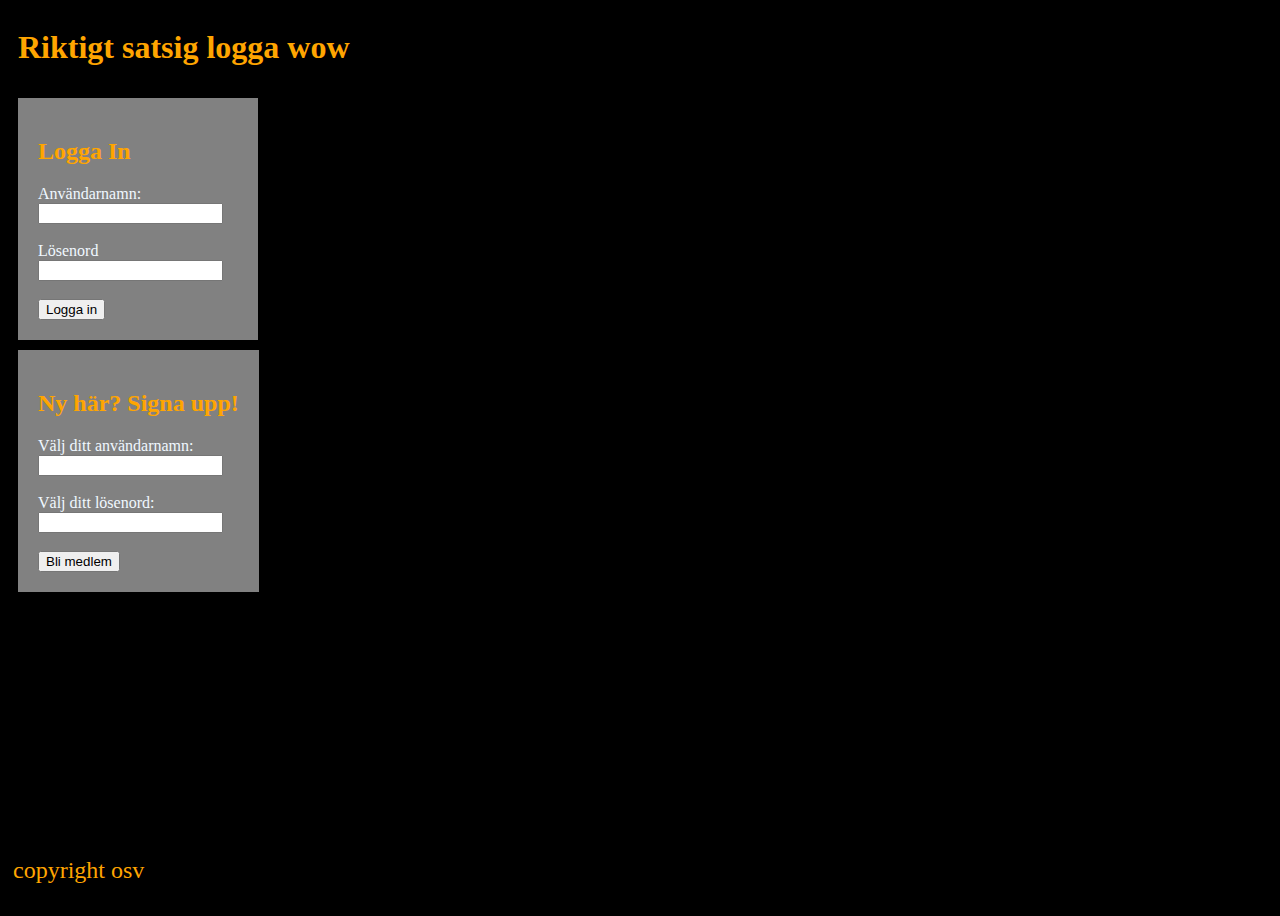
==== LoginPage/index.html @ bdcaf4d0 ":construction:" ====
<!DOCTYPE html>
<html lang="en">
<head>
    <meta charset="UTF-8">
    <meta http-equiv="X-UA-Compatible" content="IE=edge">
    <meta name="viewport" content="width=device-width, initial-scale=1.0">
    <script src="script.js" defer></script>
    <link rel="stylesheet" href="/style.css">
    <title>Login Page</title>
</head>
<body>
    <header>
        <h1>Riktigt satsig logga wow</h1>
    </header>
    
<div>
    <div class="container">
        <h2>Logga In</h2>
          <label for="usernamefield">Användarnamn:</label>
          <br>
          <input type="text" id="userNameInput"> 
          <!-- add 'required' l8ter-->
            <br> <br>
          <label for="passwordField">Lösenord</label>
          <br>
          <input type="text" id="passwordInput">
            <br> <br>
          <button id="loginBtn">Logga in</button> 
        
        </div>

    <div id="demo"></div> 

      <div id="signup">
        <h2>Ny här? Signa upp!</h2>
          <label for="newUserName">Välj ditt användarnamn:</label>
          <br>
          <input type="text" id="newUserName" name="newUserName"> 
          <br> <br>

          <label for="newPassword">Välj ditt lösenord: </label>
          <br>
          <input type="text" id="newPassword" name="newPassword">
            <br> <br>

          <button id="signUpBtn">Bli medlem</button>
    </div>

</div>


    <footer>
        <p>copyright osv</p>
    </footer>
</body>
</html>
---- style.css ----
body {
    background-color: black;
    min-height: 100vh;
    display: flex;
    flex-direction: column;
    color: aliceblue;
}

#showtime {
    color: orange;
    font-size: x-large;
}

h1 {
    margin-left: 10px;
}
h1, h2, p {
    color: orange;
}
footer {
    margin-top: auto;
    font-size: x-large;
    margin-left: 5px;
}

form {
    color: aliceblue;
}
.container {
    background-color: #fbfbfc83;
    padding: 20px;
    width: 200px;
    margin: 10px;  
    margin-right: 50px;
}
#logout {
    margin: 20px;
    width: 80px;
    height: 30px;
}

#demo {
    font-size: x-large;
    color: orange;
    position: relative;
    left: 17rem;
    bottom: 10rem;
}
#signup {
    background-color: #fbfbfc83;
    padding: 20px;
    max-width: 300px;
    margin: 10px;  
    width: fit-content; 
    
}
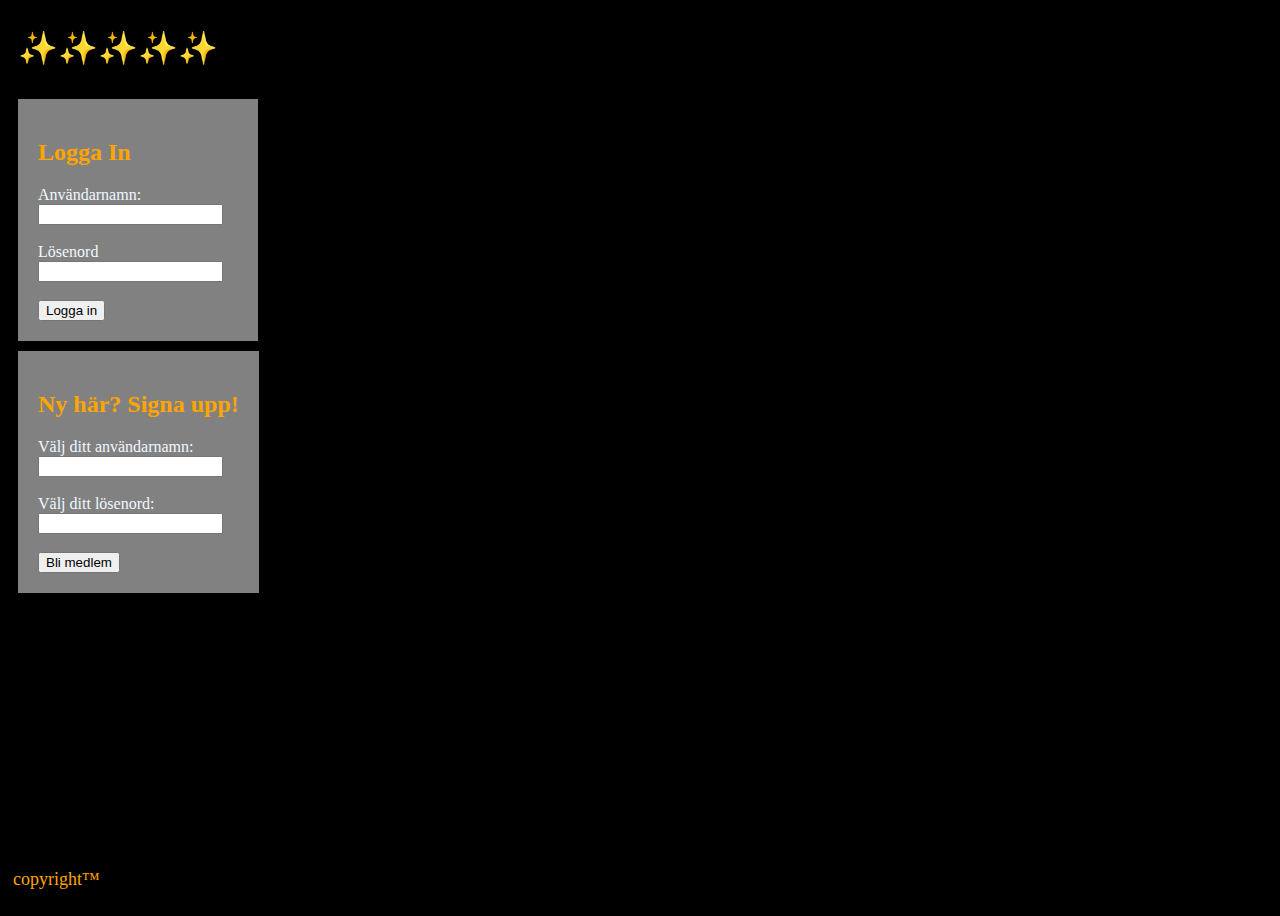
==== commit 3fb2fec6: ":white_check_mark:" ====
--- a/LoginPage/index.html
+++ b/LoginPage/index.html
@@ -10,7 +10,7 @@
 </head>
 <body>
     <header>
-        <h1>Riktigt satsig logga wow</h1>
+        <h1>✨✨✨✨✨</h1>
     </header>
     
 <div>
@@ -18,16 +18,15 @@
         <h2>Logga In</h2>
           <label for="usernamefield">Användarnamn:</label>
           <br>
-          <input type="text" id="userNameInput"> 
-          <!-- add 'required' l8ter-->
+          <input type="text" id="userNameInput" required> 
             <br> <br>
           <label for="passwordField">Lösenord</label>
           <br>
-          <input type="text" id="passwordInput">
+          <input type="text" id="passwordInput" required>
             <br> <br>
           <button id="loginBtn">Logga in</button> 
         
-        </div>
+    </div>
 
     <div id="demo"></div> 
 
@@ -47,10 +46,8 @@
     </div>
 
 </div>
-
-
     <footer>
-        <p>copyright osv</p>
+        <p>copyright™</p>
     </footer>
 </body>
 </html>--- a/style.css
+++ b/style.css
@@ -4,13 +4,8 @@
     display: flex;
     flex-direction: column;
     color: aliceblue;
+    font-weight: 300;
 }
-
-#showtime {
-    color: orange;
-    font-size: x-large;
-}
-
 h1 {
     margin-left: 10px;
 }
@@ -19,13 +14,10 @@
 }
 footer {
     margin-top: auto;
-    font-size: x-large;
+    font-size: large;
     margin-left: 5px;
 }
 
-form {
-    color: aliceblue;
-}
 .container {
     background-color: #fbfbfc83;
     padding: 20px;
